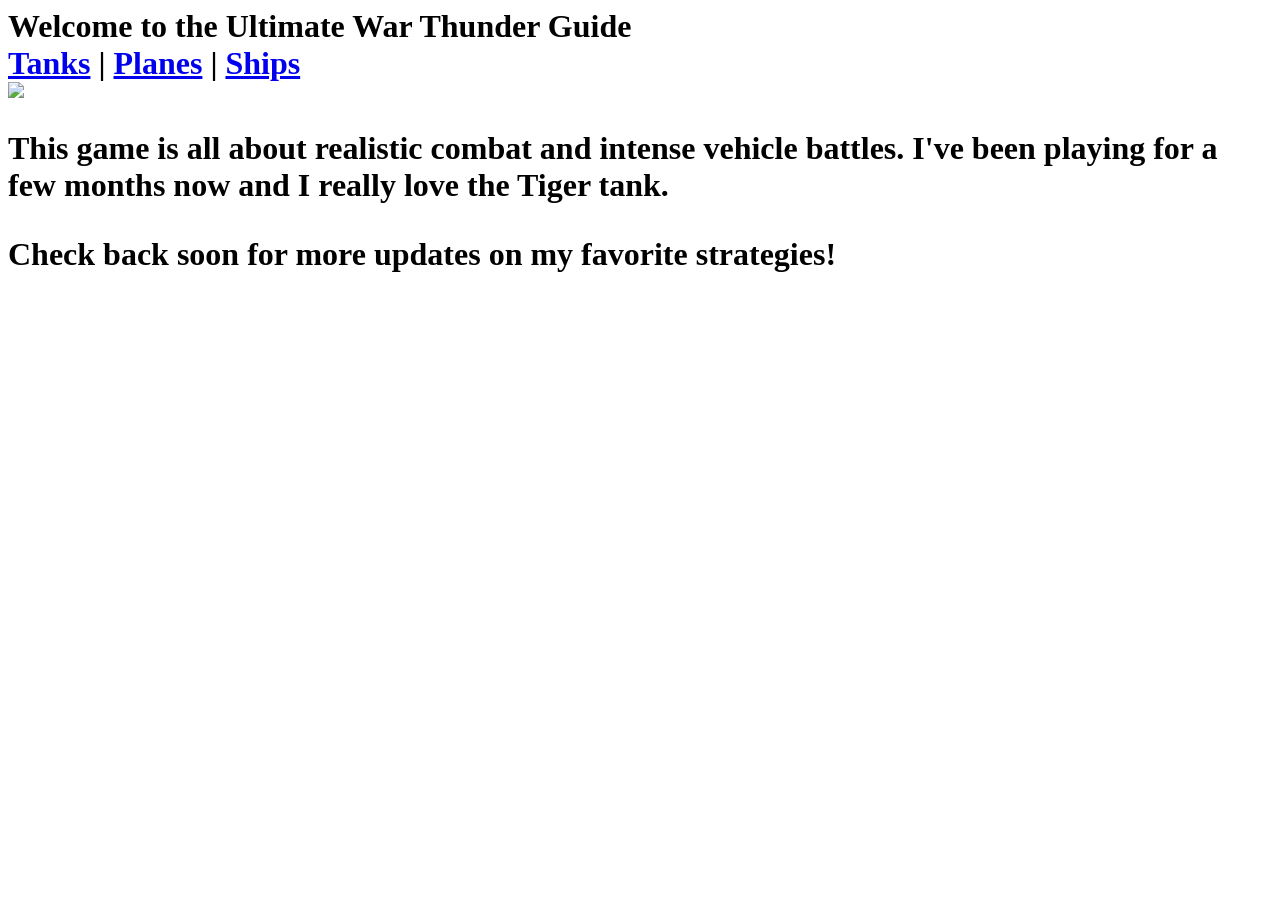
==== w3/index.html @ 3d060c8f "Attendance: Broken Code" ====
<html>
<head>
    <title>My War Thunder Fan Page</title>
</head>
<body>

    <h1>Welcome to the Ultimate War Thunder Guide
    
    <div id="menu">
        <a href="#tanks">Tanks</a> | 
        <a href="#planes">Planes</a> | 
        <a href="#ships">Ships</a>
    </div>

    <img src="images/warthunder_header.jpg">

    <p>This game is all about realistic combat and intense vehicle battles. I've been playing for a few months now and I really love the Tiger tank.

    <p>Check back soon for more updates on my favorite strategies!
</body>
</html>
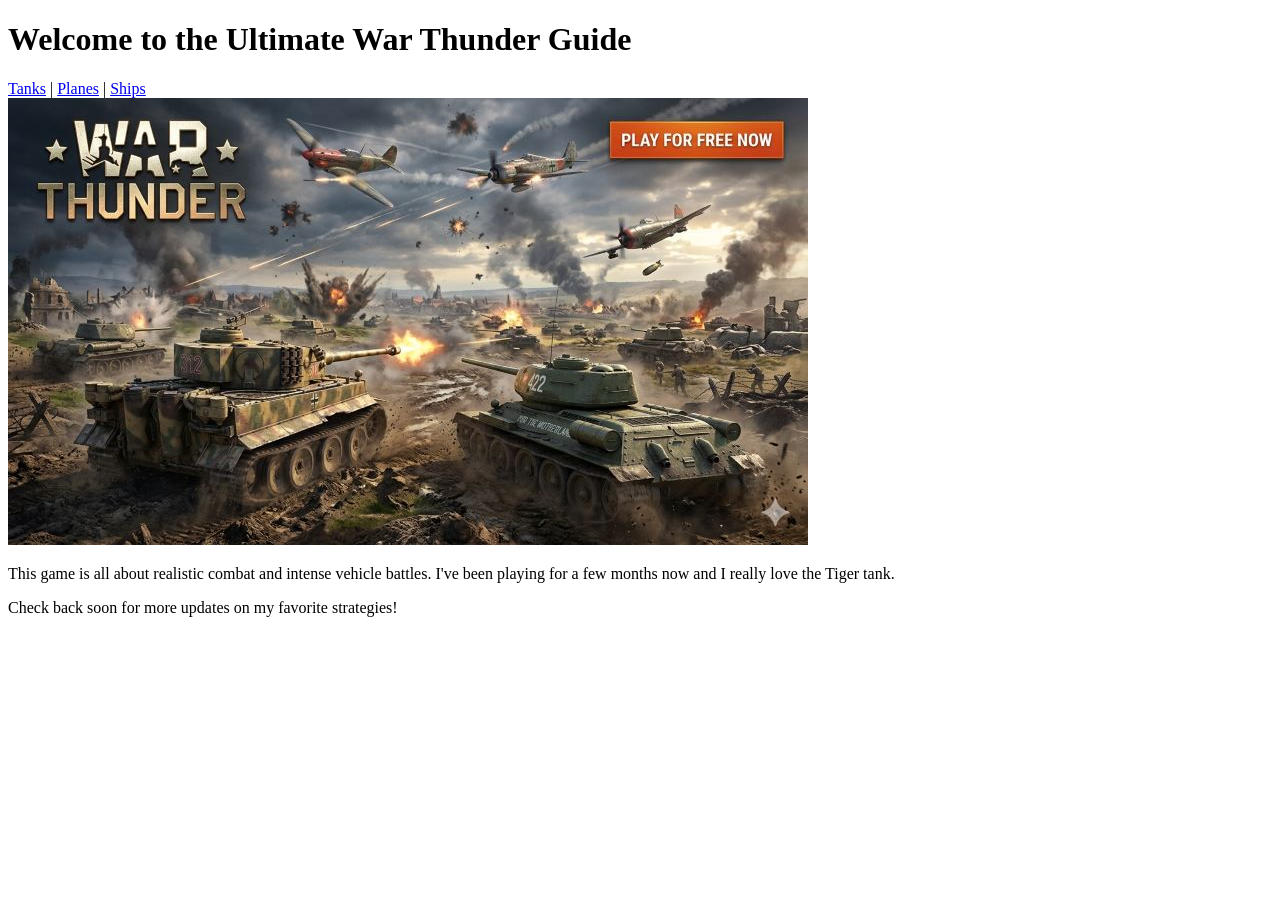
==== commit 081b3b8a: "Attendance: Created html and fixed validation errors" ====
--- a/w3/index.html
+++ b/w3/index.html
@@ -1,10 +1,13 @@
-<html>
+<!DOCTYPE html>
+<html lang="en">
 <head>
+    <meta charset="UTF-8">
+    <meta name="viewport" content="width=device-width, initial-scale=1.0">
     <title>My War Thunder Fan Page</title>
 </head>
 <body>
 
-    <h1>Welcome to the Ultimate War Thunder Guide
+    <h1>Welcome to the Ultimate War Thunder Guide</h1>
     
     <div id="menu">
         <a href="#tanks">Tanks</a> | 
@@ -12,10 +15,10 @@
         <a href="#ships">Ships</a>
     </div>
 
-    <img src="images/warthunder_header.jpg">
+    <img src="images/war%20thunder.jpg" alt="go play war thunder!">
 
-    <p>This game is all about realistic combat and intense vehicle battles. I've been playing for a few months now and I really love the Tiger tank.
+    <p>This game is all about realistic combat and intense vehicle battles. I've been playing for a few months now and I really love the Tiger tank.</p>
 
-    <p>Check back soon for more updates on my favorite strategies!
+    <p>Check back soon for more updates on my favorite strategies!</p>
 </body>
 </html>
